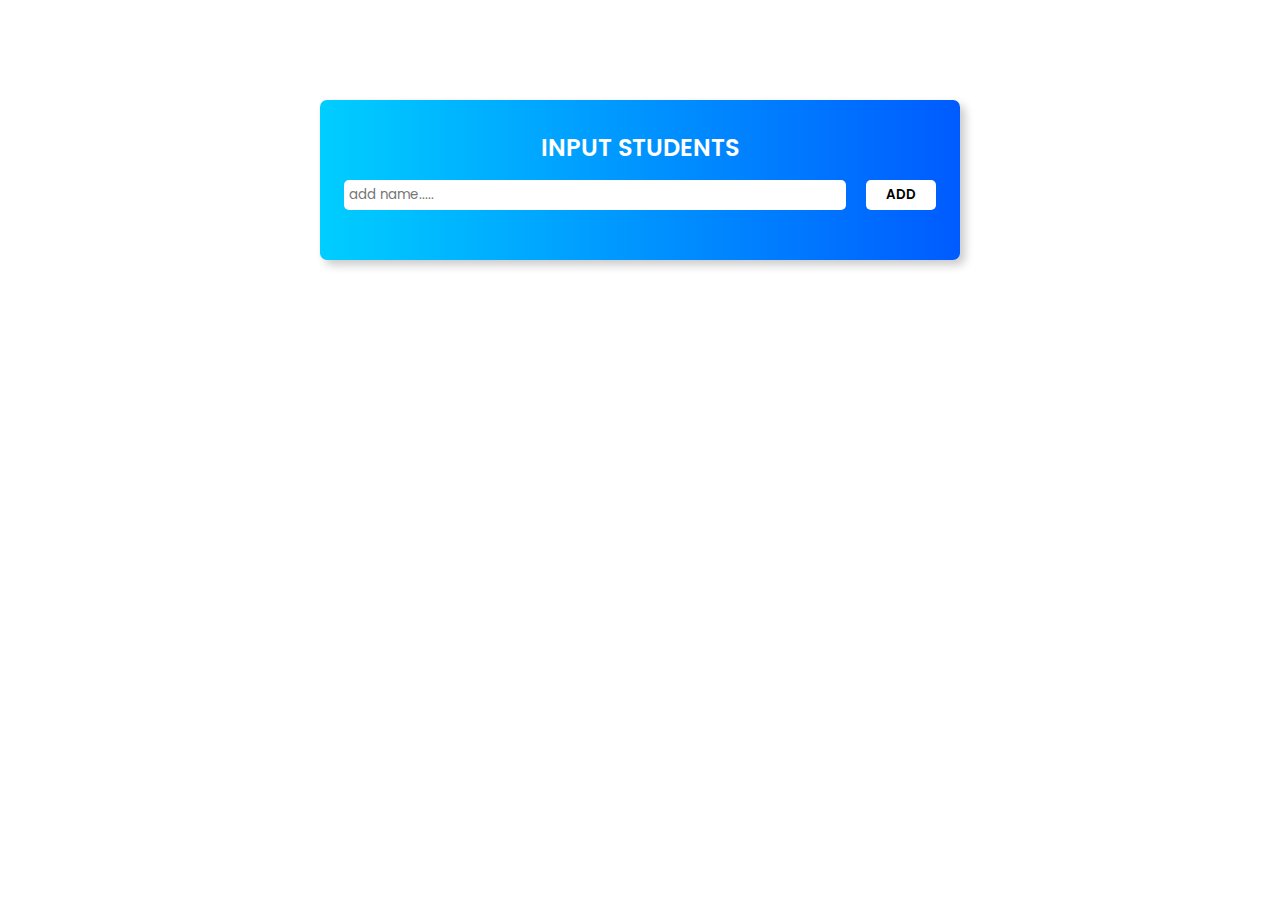
==== index.html @ 5710c331 "make ui todolist version input student name" ====
<!DOCTYPE html>
<html lang="en">
  <head>
    <meta charset="UTF-8" />
    <meta name="viewport" content="width=device-width, initial-scale=1.0" />

    <link rel="stylesheet" href="style.css" />
    <title>Document</title>
  </head>
  <body>
    <div class="container">
      <h2 class="container__title">Input Students</h2>
      <div class="container__group">
        <input
          class="container__input"
          type="text"
          id="input__student"
          placeholder="add name....."
        />
        <button class="container__button" id="button">add</button>
      </div>
      <ul class="list__students" id="listStudents"></ul>
    </div>
  </body>
</html>
---- style.css ----
@import url("https://fonts.googleapis.com/css2?family=Poppins:wght@400;500;600;700;800&display=swap");

:root {
  --color-bg-container: #eeee;
  --color-first: #508c9b;
  --color-second: #201e43;
  --color-third: #134b70;
}

* {
  padding: 0;
  margin: 0;
  box-sizing: border-box;
  font-family: "poppins", sans-serif;
  font-weight: 400;
}

.container {
  background: linear-gradient(
    90deg,
    rgba(0, 206, 255, 1) 0%,
    rgba(0, 91, 255, 1) 100%
  );
  border-radius: 7px;
  margin: 100px auto;
  padding: 30px;
  width: 40rem;
  height: 10rem;
  color: #fff;
  text-transform: uppercase;
  box-shadow: 5px 5px 10px 0px rgba(0, 0, 0, 0.212);
}

.container__group {
  display: flex;
  justify-content: center;
  gap: 20px;
}

.container__title {
  text-align: center;
  margin-bottom: 15px;
  font-weight: 600;
}

.container__input {
  padding: 5px;
  padding-right: 15rem;
  border: none;
  border-radius: 5px;
}

.container__button {
  border: none;
  padding: 0 20px 0 20px;
  border-radius: 5px;
  background-color: #fff;
  cursor: pointer;
  text-transform: uppercase;
  font-weight: 600;
}
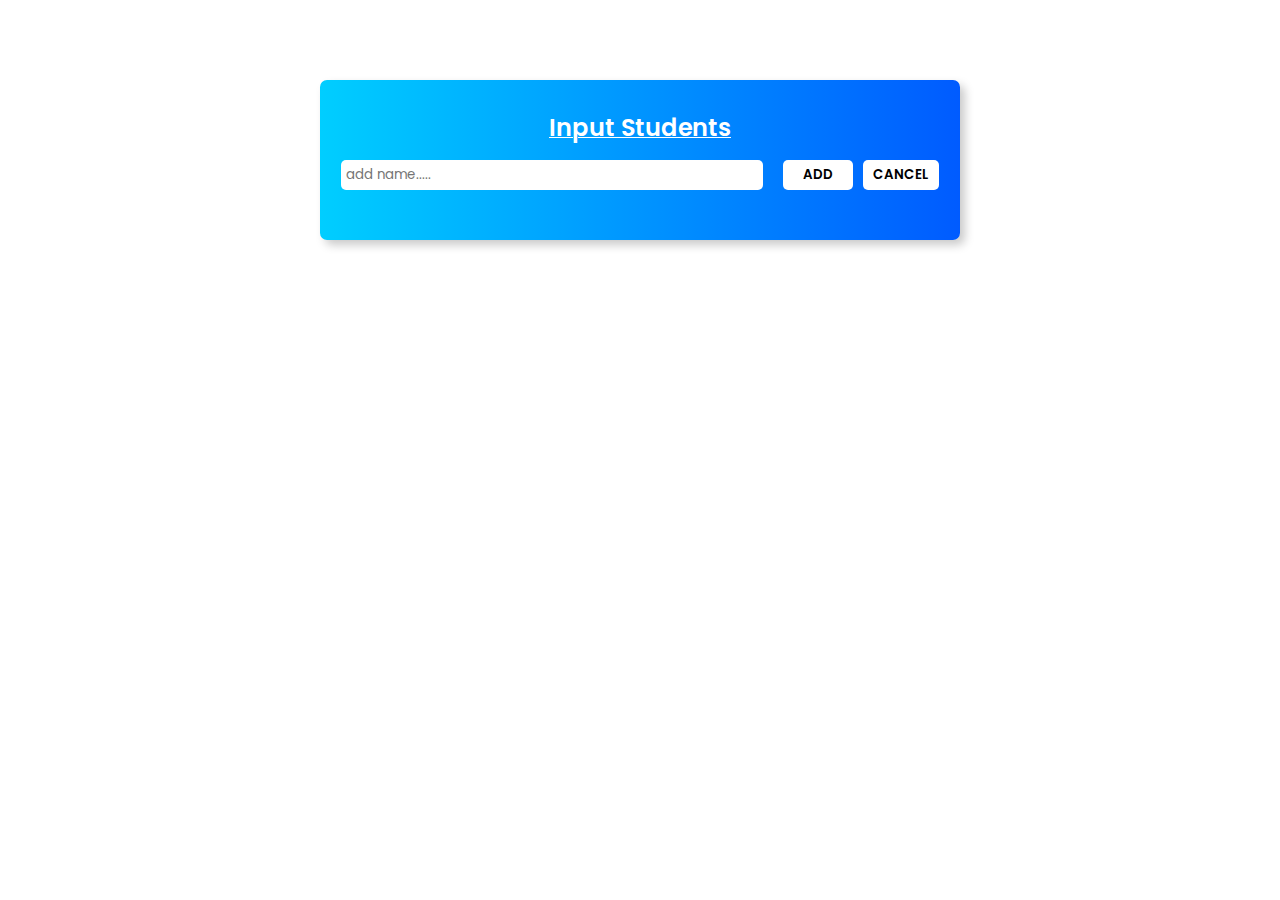
==== commit e1e359dc: "create localStorage in my Project" ====
--- a/index.html
+++ b/index.html
@@ -14,12 +14,18 @@
         <input
           class="container__input"
           type="text"
-          id="input__student"
+          id="inputStudent"
           placeholder="add name....."
         />
-        <button class="container__button" id="button">add</button>
+        <button class="container__button" id="btnAdd">add</button>
+        <button class="container__buttonCancel" id="btnCancel">Cancel</button>
       </div>
-      <ul class="list__students" id="listStudents"></ul>
     </div>
+    <ul class="list__student" id="listStudents">
+      <h3 class="list__student__title">Data List Students</h3>
+      <!-- <li id="debug"><input type="checkbox" name="" id="" />fasfdasfsd</li> -->
+    </ul>
+
+    <script src="script.js"></script>
   </body>
 </html>
--- a/style.css
+++ b/style.css
@@ -22,19 +22,20 @@
     rgba(0, 91, 255, 1) 100%
   );
   border-radius: 7px;
-  margin: 100px auto;
+  margin: 5rem auto;
+  margin-bottom: -5rem;
   padding: 30px;
   width: 40rem;
   height: 10rem;
   color: #fff;
-  text-transform: uppercase;
   box-shadow: 5px 5px 10px 0px rgba(0, 0, 0, 0.212);
+  text-decoration: 1px underline;
 }
 
 .container__group {
   display: flex;
   justify-content: center;
-  gap: 20px;
+  gap: 10px;
 }
 
 .container__title {
@@ -45,9 +46,17 @@
 
 .container__input {
   padding: 5px;
-  padding-right: 15rem;
+  padding-right: 10rem;
+  margin-right: 10px;
   border: none;
   border-radius: 5px;
+  transition: 0.3s;
+  -webkit-transition: 0.3s;
+  outline: none;
+}
+
+.container__input:focus {
+  box-shadow: 0px 0px 5px 5px #80a2ffee;
 }
 
 .container__button {
@@ -59,3 +68,86 @@
   text-transform: uppercase;
   font-weight: 600;
 }
+
+.container__button:active {
+  background-color: #eee;
+}
+
+.container__buttonCancel {
+  border: none;
+  padding: 0 10px 0 10px;
+  border-radius: 5px;
+  background-color: #fff;
+  cursor: pointer;
+  text-transform: uppercase;
+  font-weight: 600;
+}
+
+.container__buttonCancel:active {
+  background-color: #eee;
+}
+
+/* section ul */
+.list__student {
+  background-color: #eee;
+  border-radius: 7px;
+  margin: 100px auto;
+  padding: 30px;
+  width: 40rem;
+  max-height: 50%;
+  color: var(--color-second);
+  box-shadow: 5px 5px 10px 0px rgba(0, 0, 0, 0.212);
+  text-decoration: none;
+  display: none;
+  list-style: none;
+}
+
+.list__student__title {
+  font-weight: 600;
+  text-align: center;
+  text-decoration: underline;
+  padding-bottom: 2rem;
+}
+
+#checkbox {
+  margin: -1rem 10px 0 0;
+}
+
+.button__delete {
+  position: relative;
+  left: 27rem;
+  border: none;
+  padding: 0 5px 0 5px;
+  border-radius: 5px;
+  background-color: #e40000;
+  color: #fff;
+  cursor: pointer;
+  margin-bottom: 15px;
+  font-weight: 400;
+}
+
+.button__delete:active {
+  background-color: #c90000;
+}
+
+.button__edit {
+  position: relative;
+  font-size: 15px;
+  left: 20rem;
+  border: none;
+  padding: 0 5px 0 5px;
+  border-radius: 5px;
+  background-color: #0055df;
+  color: #fff;
+  cursor: pointer;
+  font-weight: 400;
+  margin-bottom: 15px;
+}
+
+.button__edit:active {
+  background-color: #004bc5;
+}
+
+.textSpan {
+  margin-left: -15%;
+}
